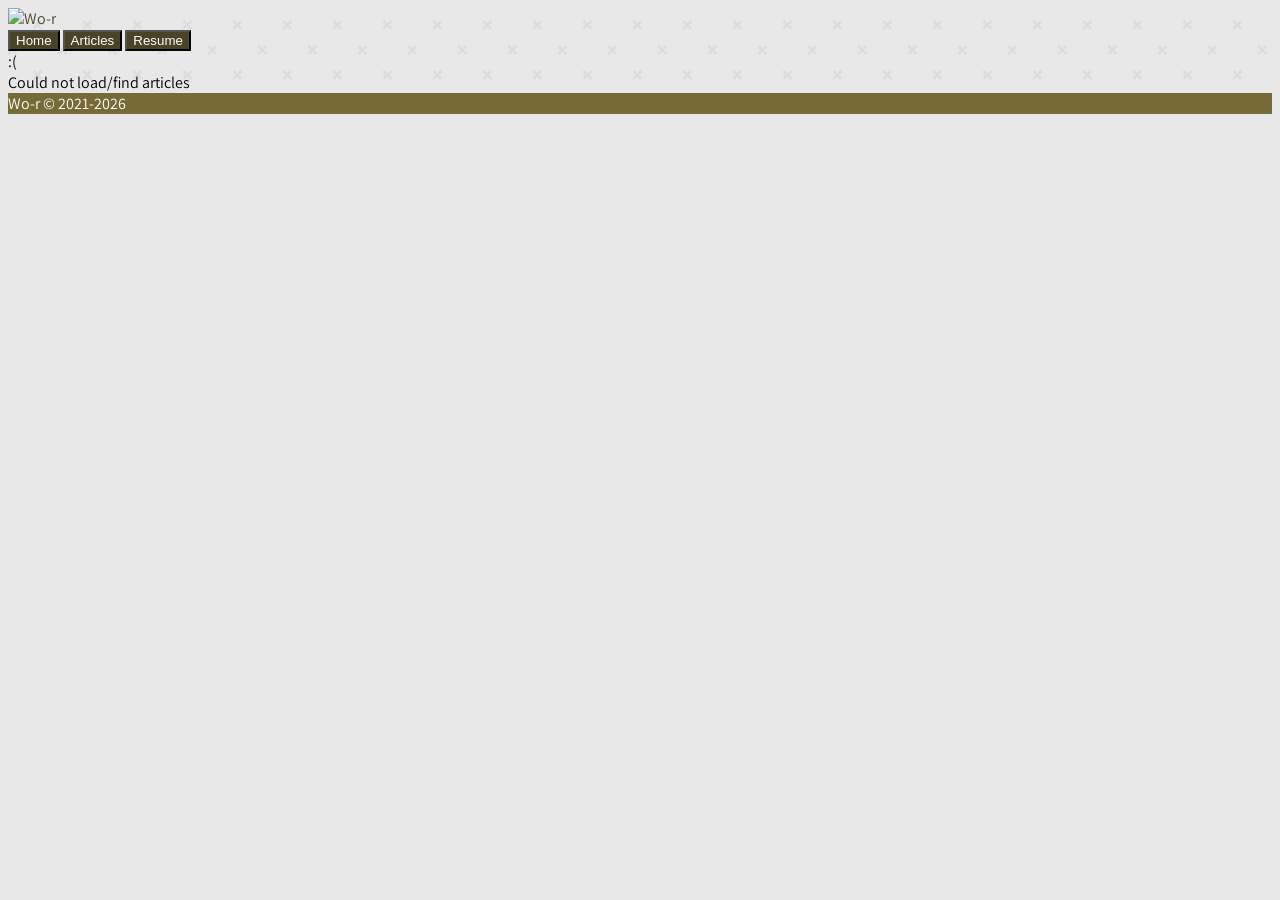
==== articles.html @ e0ee298d "test" ====
<!DOCTYPE html>
<html lang="en">
    <head>
        <meta charset="utf-8">
        <title>Wo-r</title>
        <meta name="viewport" content="width=device-width, initial-scale=1">
        <link rel="icon" href="https://avatars.githubusercontent.com/u/78428114">
        <link rel="preload" href="style.css" as="style">
        <link re="preload" href="main.js" as="script">
        <!-- meta tags -->
        <meta name="title" content="Wo-r">
        <meta name="description" content="This is my personal website for posting articles, or other things. It also will most likely contain my resume.">
        <meta property="og:type" content="website">
        <meta property="og:url" content="https://wo-r.github.io/wo-r/">
        <meta property="og:title" content="Wo-r">
        <meta property="og:description" content="This is my personal website for posting articles, or other things. It also will most likely contain my resume.">
        <meta property="og:image" content="https://avatars.githubusercontent.com/u/78428114">
        <meta property="twitter:card" content="summary_large_image">
        <meta property="twitter:url" content="https://wo-r.github.io/wo-r/">
        <meta property="twitter:title" content="Wo-r">
        <meta property="twitter:description" content="This is my personal website for posting articles, or other things. It also will most likely contain my resume.">
        <meta property="twitter:image" content="https://avatars.githubusercontent.com/u/78428114">
        <!-- end meta tags -->
        <link rel="preconnect" href="https://fonts.googleapis.com">
        <link rel="preconnect" href="https://fonts.gstatic.com" crossorigin>
        <link href="https://fonts.googleapis.com/css2?family=Assistant:wght@200..800&family=Fira+Sans&display=swap" rel="stylesheet">
        <script src="https://cdn.tailwindcss.com/"></script>
        <link rel="stylesheet" href="style.css">
    </head>
    <body class="theme-light absolute inset-0">
        <div class="overlapped_image">
            <nav class="py-4 select-none">
                <div class="container mx-auto px-4 sm:px-6 lg:px-8 flex justify-between items-center">
                    <div class="flex items-center">
                        <a goto="https://github.com/wo-r?tab=repositories" class="cursor-pointer"><img src="https://avatars.githubusercontent.com/u/78428114" alt="Wo-r" class="h-10 rounded-full"></a>
                    </div>
                    <div class="flex gap-2">
                        <button goto="/" canripple class="follows__theme px-3 py-2 rounded relative overflow-hidden">Home</button>
                        <button goto="/articles.html" canripple class="follows__theme px-3 py-2 rounded relative overflow-hidden">Articles</button>
                        <button goto="/resume.html" canripple class="follows__theme px-3 py-2 rounded relative overflow-hidden">Resume</button>
                    </div>
                </div>
            </nav>
            <div class="container mx-auto px-4 sm:px-6 lg:px-8 my-5 mt-10">
                <div id="list_articles"></div>
            </div>
            <footer class="py-5 mt-20">
                <div class="container mx-auto px-4 sm:px-6 lg:px-8 my-5 flex justify-center md:justify-end items-center">
                    <div class="flex justify-center items-center">
                        <span class="font-black text-3xl opacity-5 select-none">Wo-r &copy; 2021-<span id="copyright-date"></span></span>
                    </div> 
                </div>
            </footer>
        </div>
    </body>
    <script src="jquery.js" crossorigin="anonymous"></script>
    <script src="main.js" defer></script>
</html>
---- style.css ----
* {
    overscroll-behavior: none;
    scroll-behavior: smooth;
}

/*this may or may not be used*/
.theme-dark {
    --text: white;
    --opptext: black;
    --background: #171717;
    --primary: #d8d2b6;
    --secondary: #c8bc89;
    --accent: #c3bd90;

    /*rbga*/
    --background-rgba: 23, 23, 23;
    --primary-rgba: 216, 210, 182;
    --secondary-rgba: 200, 188, 137;
    --accent-rgba: 195, 189, 144;

    --bg: url("./bg/dark-bg.png");
}

.theme-light {
    --text: black;
    --opptext: white;
    --background: #e8e8e8;
    --primary: #494327;
    --secondary: #766a37;
    --accent: #968613;

    /*rgba*/
    --background-rgba: 232, 232, 232;
    --primary-rgba: 73, 67, 39;
    --secondary-rgba: 118, 106, 55;
    --accent-rgba: 150, 134, 19;

    --bg: url("./bg/light-bg.png");
}


html, body {
    overflow: overlay;
    box-sizing: border-box;
    font-family: "Assistant", monospace, sans-serif;
    background: var(--background);
    color: var(--text);
    position: absolute;
    inset: 0px;
}

.overlapped_image {
    background-position: 100% 100%;
    background-image: var(--bg);
}

::selection {
    color: var(--opptext);
    background: var(--accent);
}

h1, h2, h3 {
    color: var(--primary) !important;
}

b {
    font-weight: 1000 !important;
    color: var(--accent) !important;
}

a, a:link, a:visited {
    color: var(--primary) !important;
}

a:hover {
    color: var(--secondary) !important;
}

.theme-light button {
    color: white;
}

.theme-dark button {
    color: black;
}

button.follows__theme {
    background: var(--primary);
}

button.follows__theme:hover {
    background: var(--secondary);
}

.ripple {
    position: absolute;
    background: rgba(var(--accent-rgba), 0.8) !important;
    border-radius: 50%;
    transform: scale(0);
    animation: ripple 600ms linear;
}

@keyframes ripple {
    to {
      transform: scale(4);
      opacity: 0;
    }
}

footer {
    background: var(--secondary);
    color: var(--opptext);
}
---- style.css ----
* {
    overscroll-behavior: none;
    scroll-behavior: smooth;
}

/*this may or may not be used*/
.theme-dark {
    --text: white;
    --opptext: black;
    --background: #171717;
    --primary: #d8d2b6;
    --secondary: #c8bc89;
    --accent: #c3bd90;

    /*rbga*/
    --background-rgba: 23, 23, 23;
    --primary-rgba: 216, 210, 182;
    --secondary-rgba: 200, 188, 137;
    --accent-rgba: 195, 189, 144;

    --bg: url("./bg/dark-bg.png");
}

.theme-light {
    --text: black;
    --opptext: white;
    --background: #e8e8e8;
    --primary: #494327;
    --secondary: #766a37;
    --accent: #968613;

    /*rgba*/
    --background-rgba: 232, 232, 232;
    --primary-rgba: 73, 67, 39;
    --secondary-rgba: 118, 106, 55;
    --accent-rgba: 150, 134, 19;

    --bg: url("./bg/light-bg.png");
}


html, body {
    overflow: overlay;
    box-sizing: border-box;
    font-family: "Assistant", monospace, sans-serif;
    background: var(--background);
    color: var(--text);
    position: absolute;
    inset: 0px;
}

.overlapped_image {
    background-position: 100% 100%;
    background-image: var(--bg);
}

::selection {
    color: var(--opptext);
    background: var(--accent);
}

h1, h2, h3 {
    color: var(--primary) !important;
}

b {
    font-weight: 1000 !important;
    color: var(--accent) !important;
}

a, a:link, a:visited {
    color: var(--primary) !important;
}

a:hover {
    color: var(--secondary) !important;
}

.theme-light button {
    color: white;
}

.theme-dark button {
    color: black;
}

button.follows__theme {
    background: var(--primary);
}

button.follows__theme:hover {
    background: var(--secondary);
}

.ripple {
    position: absolute;
    background: rgba(var(--accent-rgba), 0.8) !important;
    border-radius: 50%;
    transform: scale(0);
    animation: ripple 600ms linear;
}

@keyframes ripple {
    to {
      transform: scale(4);
      opacity: 0;
    }
}

footer {
    background: var(--secondary);
    color: var(--opptext);
}
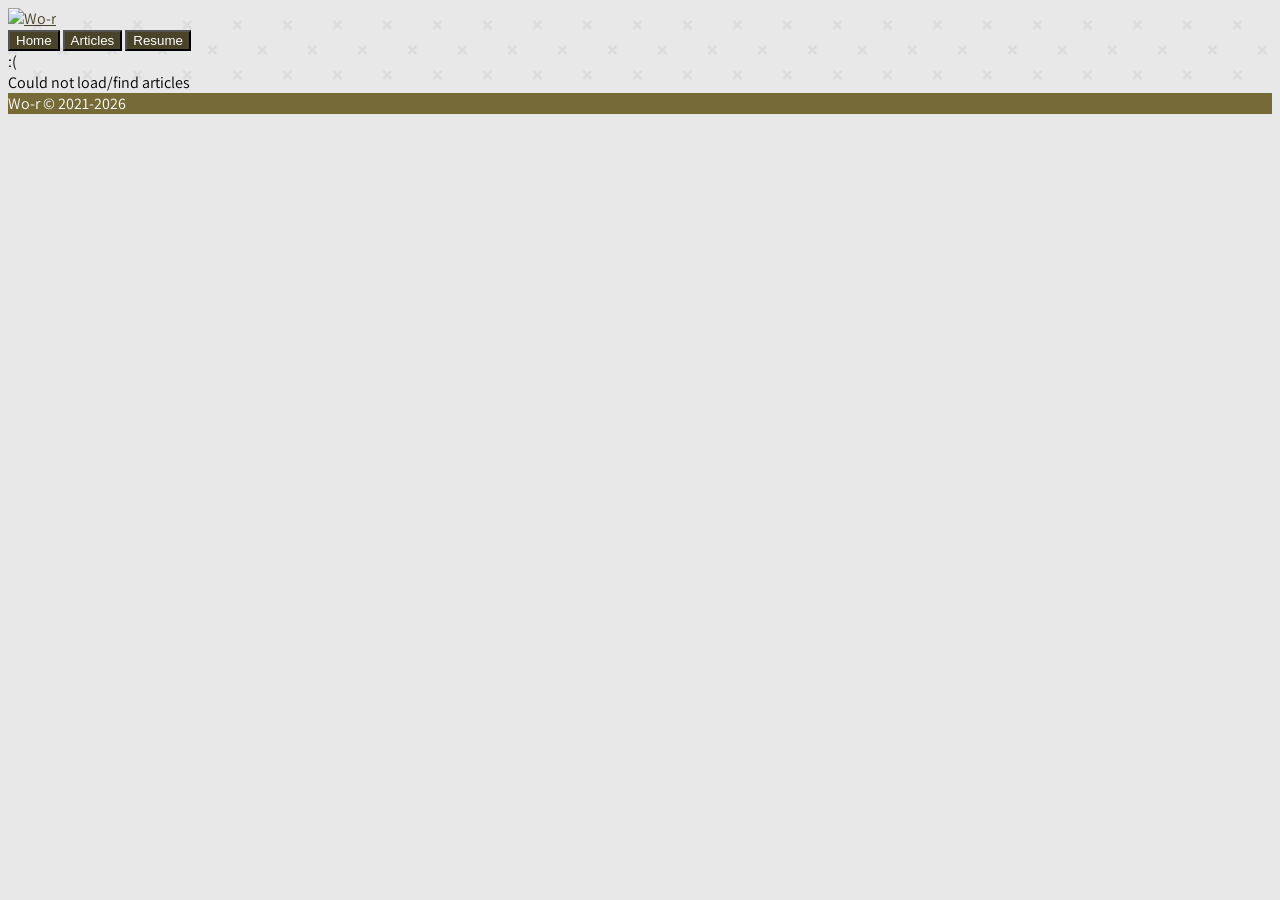
==== commit cf332f5d: "ok ok! this should work" ====
--- a/articles.html
+++ b/articles.html
@@ -42,7 +42,7 @@
                 </div>
             </nav>
             <div class="container mx-auto px-4 sm:px-6 lg:px-8 my-5 mt-10">
-                <div id="list_articles"></div>
+                <div id="list_articles" class="relative overflow-hidden"></div>
             </div>
             <footer class="py-5 mt-20">
                 <div class="container mx-auto px-4 sm:px-6 lg:px-8 my-5 flex justify-center md:justify-end items-center">
@@ -54,5 +54,6 @@
         </div>
     </body>
     <script src="jquery.js" crossorigin="anonymous"></script>
+    <script src="showdown.js"></script>
     <script src="main.js" defer></script>
 </html>
--- a/style.css
+++ b/style.css
@@ -69,6 +69,7 @@
 }
 
 a, a:link, a:visited {
+    text-decoration: underline;
     color: var(--primary) !important;
 }
 
@@ -110,4 +111,13 @@
 footer {
     background: var(--secondary);
     color: var(--opptext);
+}
+
+#list_articles a.rounded {
+    background: #766b37bc;
+    color: var(--text) !important;
+}
+
+#list_articles a.rounded:hover {
+    color: var(--text) !important;
 }
--- a/style.css
+++ b/style.css
@@ -69,6 +69,7 @@
 }
 
 a, a:link, a:visited {
+    text-decoration: underline;
     color: var(--primary) !important;
 }
 
@@ -110,4 +111,13 @@
 footer {
     background: var(--secondary);
     color: var(--opptext);
+}
+
+#list_articles a.rounded {
+    background: #766b37bc;
+    color: var(--text) !important;
+}
+
+#list_articles a.rounded:hover {
+    color: var(--text) !important;
 }
